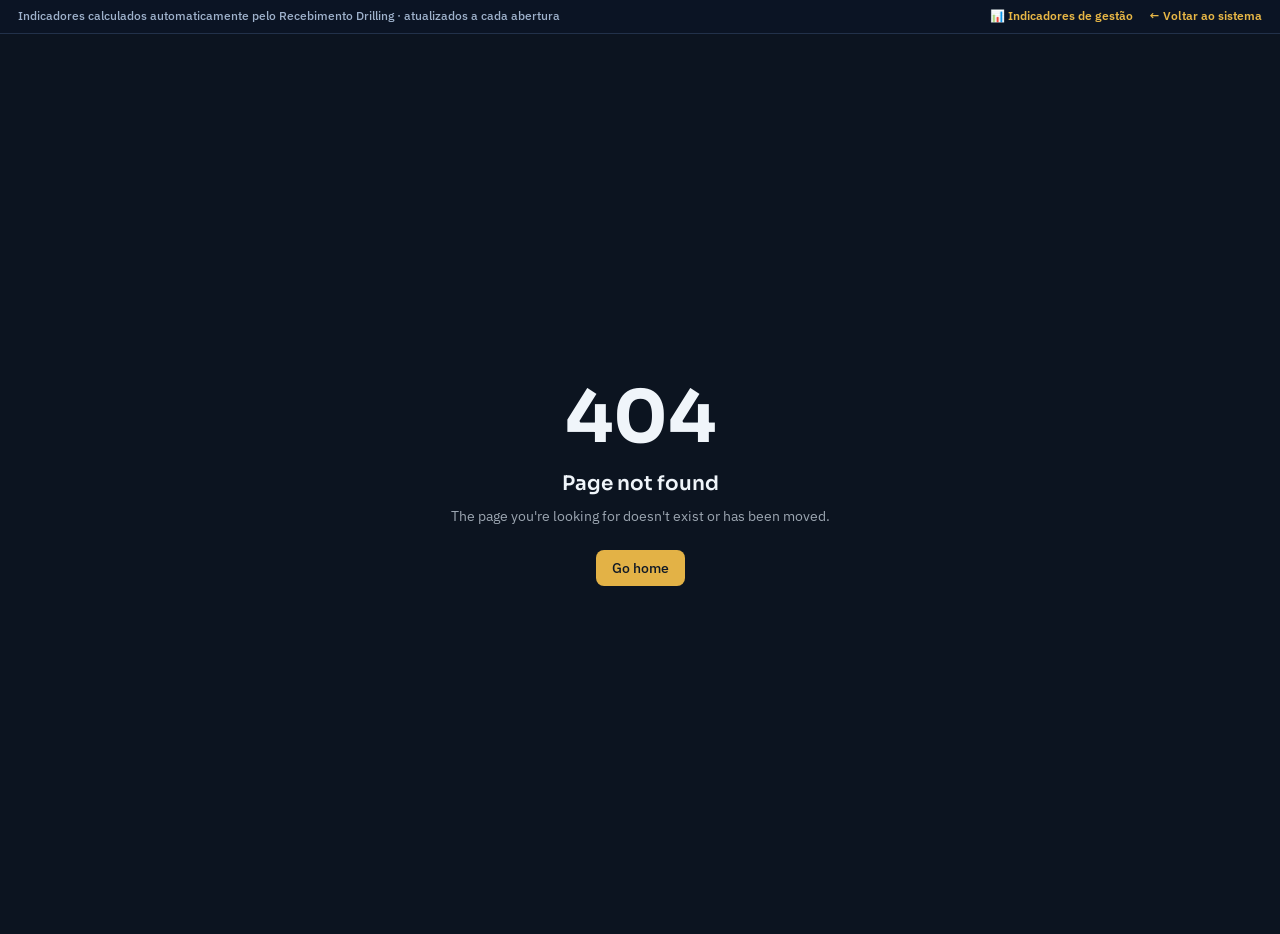
==== indicadores/index.html @ e70d40e1 "Recebimento Drilling v3.35.0: locacoes com documentos anexados e carga das NF 3846 e 15 Co-Authored-" ====
<!doctype html>
<html lang="en">
  <head>
    <meta charset="UTF-8" />
    <meta name="viewport" content="width=device-width, initial-scale=1" />
    <meta name="author" content="Almoxarifado · Suprimentos" />
    <title>Painel de Indicadores do Almoxarifado | Gestão de Estoques e Coletas</title>
    <link rel="icon" href="/indicadores/favicon.ico?v=3131" type="image/x-icon" />
    <link rel="preconnect" href="https://fonts.googleapis.com" />
    <link rel="preconnect" href="https://fonts.gstatic.com" crossorigin />
    <link
      href="https://fonts.googleapis.com/css2?family=Sora:wght@500;600;700&family=IBM+Plex+Sans:wght@400;500;600&display=swap"
      rel="stylesheet"
    />
    <script type="module" crossorigin src="/indicadores/assets/index-Boy_Oc1q.js"></script>
    <link rel="modulepreload" crossorigin href="/indicadores/assets/rolldown-runtime-aKtaBQYM.js">
    <link rel="stylesheet" crossorigin href="/indicadores/assets/index-DbFJHR0q.css">
  <style id="rd-pub">.rd-publico a[href$="/admin"],.rd-publico a[href*="/admin/"]{display:none!important}</style>
<style id="rd-kpi">.rd-kpi-bar{position:sticky;top:0;z-index:50;display:flex;gap:12px;align-items:center;justify-content:space-between;padding:8px 18px;background:#0b1424;border-bottom:1px solid #22314a;font:500 12px/1.4 "IBM Plex Sans",system-ui,sans-serif;color:#9fb2cc}.rd-kpi-bar a{color:#e8b746;font-weight:600;text-decoration:none}.rd-kpi-oculto{display:none!important}</style>
<script>
/* v3.16.0: LINK PÚBLICO — /indicadores/?p=TOKEN abre os indicadores sem login (somente leitura). */
(function(){
  try{var q=new URLSearchParams(location.search).get('p');if(q)sessionStorage.setItem('rdKpiLink',q);}catch(e){}
  var tk='';try{tk=sessionStorage.getItem('rdKpiLink')||'';}catch(e){}
  window.rdKpiLink=tk;
  if(!tk)return;
  var f0=window.fetch.bind(window);
  window.fetch=function(u,o){
    var url=typeof u==='string'?u:(u&&u.url)||'';
    if(/api\.php/.test(url)){o=Object.assign({},o||{});var h=new Headers(o.headers||{});h.set('X-KPI-Link',tk);o.headers=h;}
    return f0(u,o);
  };
})();
</script>
<script>
/* Recebimento Drilling: o painel é calculado automaticamente — esconde os lançamentos manuais do SGA. */
(function(){
  var OCULTAR=['Lançar dados','Importar CSV','Restaurar dados de exemplo','Lançar indicadores','Importar CSV de KPIs','Meses','Pedidos (WhatsApp)','Itens críticos','Backup e dados'];
  var SECOES=[];
  var abriuRemessas=false;
  function limpar(){
    if(!abriuRemessas&&/\/indicadores\/admin/.test(location.pathname)){var t=[].slice.call(document.querySelectorAll('button')).find(function(b){return (b.textContent||'').trim()==='Notas de remessa';});if(t){abriuRemessas=true;setTimeout(function(){['pointerdown','mousedown','focus','mouseup','click'].forEach(function(n){t.dispatchEvent(new MouseEvent(n,{bubbles:true,cancelable:true,button:0}));});try{t.focus();}catch(e){}},150);}}
    document.querySelectorAll('input[type=file]').forEach(function(i){var a=i.getAttribute('accept')||'';if(a.indexOf('.pdf')>=0&&a.indexOf('.xlsx')<0)i.setAttribute('accept',a+',.xlsx,.xls');});
    document.querySelectorAll('button,a').forEach(function(b){var t=(b.textContent||'').trim();if(OCULTAR.indexOf(t)>=0)b.classList.add('rd-kpi-oculto');});
    document.querySelectorAll('h2,h3').forEach(function(h){var t=(h.textContent||'').trim();
      if(SECOES.some(function(x){return t.indexOf(x)===0;})){var c=h.closest('.panel');if(c&&c.parentElement&&c.parentElement.childElementCount===1)c=c.parentElement;if(c)c.classList.add('rd-kpi-oculto');}});
    document.querySelectorAll('p,span,div').forEach(function(e){if(e.childElementCount===0&&/Dados salvos neste navegador/.test(e.textContent||''))e.textContent='Dados calculados automaticamente a partir do Recebimento Drilling (pedidos, estoque, inventário SAP e coletas).';});
  }
  try{localStorage.removeItem('almoxarifado-kpis-v1');}catch(e){}
  var ROT={totalValue:['Valor total do estoque (R$) — mínimo esperado'],deadStockValue:['Estoque parado / sem giro (R$) — máximo'],inventoryLossValue:['Divergências e perdas (R$) — máximo'],otif:['OTIF dos pedidos de compra (%) — mínimo'],avgFulfillmentMinutes:['Tempo médio de conferência (min) — máximo'],accuracy:['Acuracidade IRA (%) — mínimo'],criticalItemsCount:['Itens críticos abaixo do mínimo — máximo'],stockouts:['Rupturas no mês — máximo'],collectionsCompleted:['Coletas realizadas no mês — mínimo'],collectionsFulfillmentPct:['% de atendimento das coletas — mínimo'],collectionsPending:['Coletas pendentes — máximo'],collectionsLate:['Coletas atrasadas — máximo'],collectionsSlaPct:['% de coletas no prazo (SLA) — mínimo'],collectionsAvgHours:['Tempo médio até a coleta (h) — máximo'],returnsCount:['Devoluções no mês — máximo'],returnsValue:['Valor devolvido (R$) — máximo'],emergencyPurchases:['Pedidos emergenciais no mês — máximo']};
  window.rdLinkPublico=function(d){
    var L=d.link_publico||{},url=L.ativo?location.origin+'/indicadores/?p='+encodeURIComponent(L.token):'';
    var bg=document.createElement('div');bg.style.cssText='position:fixed;inset:0;background:#010614cc;z-index:99;display:flex;align-items:center;justify-content:center;padding:16px';
    bg.innerHTML='<div style="background:#0f1b2e;border:1px solid #2b3b55;border-radius:16px;padding:20px;width:min(560px,100%);color:#e6edf7;font:14px/1.5 Inter,system-ui,sans-serif">'+
      '<h3 style="margin:0 0 6px">Link público dos indicadores</h3><p style="margin:0 0 12px;color:#9fb0c8;font-size:12.5px">Quem tiver o link vê o painel e os indicadores de gestão <b>sem login</b>, somente leitura. Nomes de pessoas (solicitantes, responsáveis) ficam ocultos. Gerar um novo link desativa o anterior.</p>'+
      (L.ativo?'<label style="font-size:11.5px;color:#9fb0c8">Painel de indicadores</label><input readonly value="'+url+'" style="width:100%;padding:9px;border-radius:9px;border:1px solid #2b3b55;background:#07101f;color:#e8b746;font-size:12.5px" id="rdLinkUrl"><label style="display:block;margin-top:8px;font-size:11.5px;color:#9fb0c8">Indicadores de gestão (com exportação Excel/PDF)</label><input readonly value="'+location.origin+'/indicadores/gestao.html?p='+encodeURIComponent(L.token)+'" style="width:100%;padding:9px;border-radius:9px;border:1px solid #2b3b55;background:#07101f;color:#e8b746;font-size:12.5px"><p style="font-size:11.5px;color:#6f8199;margin:6px 0 0">Criado em '+new Date(L.criado_em).toLocaleString('pt-BR')+' por '+(L.criado_por||'')+'</p>':'<p style="color:#9fb0c8">Nenhum link público ativo.</p>')+
      '<div style="display:flex;gap:8px;justify-content:flex-end;flex-wrap:wrap;margin-top:16px">'+(L.ativo?'<button data-a="desativar" style="padding:8px 12px;border-radius:8px;border:1px solid #5a2a30;background:#3d1d1f;color:#ffb4b4;cursor:pointer">Desativar link</button><button data-a="copiar" style="padding:8px 12px;border-radius:8px;border:1px solid #2b3b55;background:#1a2a42;color:#fff;cursor:pointer">Copiar</button>':'')+
      '<button data-a="gerar" style="padding:8px 12px;border-radius:8px;border:0;background:#e8b746;color:#111;font-weight:700;cursor:pointer">'+(L.ativo?'Gerar novo link':'Gerar link público')+'</button><button data-a="fechar" style="padding:8px 12px;border-radius:8px;border:1px solid #2b3b55;background:transparent;color:#9fb0c8;cursor:pointer">Fechar</button></div></div>';
    document.body.appendChild(bg);
    bg.onclick=function(e){var a=e.target.dataset&&e.target.dataset.a;if(!a)return;
      if(a==='fechar'){bg.remove();return;}
      if(a==='copiar'){var i=document.getElementById('rdLinkUrl');i.select();(navigator.clipboard?navigator.clipboard.writeText(i.value):Promise.resolve(document.execCommand('copy'))).then(function(){e.target.textContent='Copiado ✓';});return;}
      if(a==='gerar'&&L.ativo&&!confirm('O link atual deixará de funcionar. Gerar um novo?'))return;
      if(a==='desativar'&&!confirm('Desativar o link público? Quem tiver o link perde o acesso.'))return;
      fetch('api.php',{method:'POST',credentials:'same-origin',headers:{'Content-Type':'application/json','X-Requested-With':'kpi-sync','X-CSRF-Token':d.csrf},body:JSON.stringify({op:'link_publico',acao:a})})
        .then(function(r){return r.json()}).then(function(r){if(!r.ok)throw new Error(r.erro);d.link_publico=r.link_publico;bg.remove();rdLinkPublico(d);}).catch(function(err){alert(err.message);});
    };
  };
  window.rdMetas=function(d){
    var t=d.dados.targets,h='<div style="position:fixed;inset:0;background:#010614cc;z-index:99;display:flex;align-items:center;justify-content:center;padding:16px" id="rdMetasBg"><form id="rdMetasForm" style="background:#111d31;border:1px solid #2b3b55;border-radius:14px;width:min(560px,100%);max-height:88vh;overflow:auto;padding:20px;color:#e6eefb;font:14px system-ui"><h3 style="margin:0 0 4px">Metas dos indicadores</h3><p style="color:#8ca0ba;font-size:12px;margin:0 0 14px">Valem para o farol (verde/vermelho) de todos os meses.</p>';
    Object.keys(ROT).forEach(function(k){h+='<label style="display:flex;justify-content:space-between;gap:10px;align-items:center;margin:7px 0;font-size:12px">'+ROT[k][0]+'<input name="'+k+'" type="number" step="any" min="0" value="'+(t[k]!=null?t[k]:'')+'" style="width:130px;background:#0b1729;color:#fff;border:1px solid #2b3b55;border-radius:7px;padding:6px 8px"></label>';});
    h+='<div style="display:flex;justify-content:flex-end;gap:8px;margin-top:14px"><button type="button" id="rdMetasCancel" style="padding:8px 14px;border-radius:8px;border:1px solid #2b3b55;background:#1a2a42;color:#fff">Cancelar</button><button style="padding:8px 14px;border-radius:8px;border:0;background:#e8b746;color:#1a1408;font-weight:700">Salvar metas</button></div></form></div>';
    document.body.insertAdjacentHTML('beforeend',h);
    document.getElementById('rdMetasCancel').onclick=function(){document.getElementById('rdMetasBg').remove();};
    document.getElementById('rdMetasForm').onsubmit=function(e){e.preventDefault();var o={};new FormData(e.target).forEach(function(v,k){if(v!=='')o[k]=Number(v);});
      fetch('api.php',{method:'POST',credentials:'same-origin',headers:{'Content-Type':'application/json','X-Requested-With':'kpi-sync','X-CSRF-Token':d.csrf},body:JSON.stringify({op:'salvar_metas',dados:{targets:o}})}).then(function(r){return r.json()}).then(function(r){if(!r.ok){alert(r.erro||'Falha');return;}location.reload();});};
  };
  // PDF de DANFE: além da leitura do painel, o servidor lê transportadora, frete, placa, motorista e itens.
  document.addEventListener('change',function(ev){
    var inp=ev.target;if(!inp||inp.type!=='file')return;var f=inp.files&&inp.files[0];
    if(!f||!/\.pdf$/i.test(f.name)||!window.rdKpiCsrf)return;
    var fd=new FormData();fd.append('pdf',f);
    window.rdDanfePronto=fetch('api.php?op=ler_danfe',{method:'POST',credentials:'same-origin',headers:{'X-Requested-With':'kpi-sync','X-CSRF-Token':window.rdKpiCsrf},body:fd}).then(function(r){return r.json()}).catch(function(){});
  },true);
  // "Registrar movimentações" espera a leitura do servidor terminar, para gravar já completo.
  document.addEventListener('click',function(ev){
    var b=ev.target&&ev.target.closest&&ev.target.closest('button');if(!b||!window.rdDanfePronto||b.dataset.rdOk==='1')return;
    if((b.textContent||'').trim()!=='Registrar movimentações')return;
    ev.stopImmediatePropagation();ev.preventDefault();
    window.rdDanfePronto.then(function(){window.rdDanfePronto=null;b.dataset.rdOk='1';b.click();b.dataset.rdOk='';});
  },true);
  // Excel (.xlsx/.xls) → CSV no navegador, antes do importador de remessas do painel.
  document.addEventListener('change',function(ev){
    var inp=ev.target;if(!inp||inp.type!=='file'||inp.dataset.rdConv==='1')return;
    var f=inp.files&&inp.files[0];if(!f||!/\.(xlsx|xls)$/i.test(f.name))return;
    ev.stopImmediatePropagation();ev.preventDefault();
    import('../assets/xlsx-lib.js').then(function(X){return f.arrayBuffer().then(function(buf){
      var wb=X.read(buf,{type:'array',cellDates:true});var csv=X.utils.sheet_to_csv(wb.Sheets[wb.SheetNames[0]],{FS:';',dateNF:'dd/mm/yyyy'});
      var nf=new File(['\ufeff'+csv],f.name.replace(/\.(xlsx|xls)$/i,'.csv'),{type:'text/csv'});var dt=new DataTransfer();dt.items.add(nf);
      inp.files=dt.files;inp.dataset.rdConv='1';inp.dispatchEvent(new Event('change',{bubbles:true}));setTimeout(function(){inp.dataset.rdConv='';},0);
    });}).catch(function(e){alert('Não foi possível ler a planilha Excel: '+e.message);});
  },true);
  document.addEventListener('DOMContentLoaded',function(){
    var bar=document.createElement('div');bar.className='rd-kpi-bar';
    bar.innerHTML='<span>Indicadores calculados automaticamente pelo Recebimento Drilling · atualizados a cada abertura</span><span style="display:flex;gap:16px"><a href="/indicadores/gestao.html">📊 Indicadores de gestão</a><a href="#" id="rdLinkBtn" style="display:none">🔗 Link público</a><a href="#" id="rdMetasBtn" style="display:none">⚙ Metas</a><a href="../">← Voltar ao sistema</a></span>';
    fetch('api.php',{credentials:'same-origin'}).then(function(r){return r.json()}).then(function(d){
      if(!d.ok){if(d.erro){var m=document.createElement('div');m.className='rd-kpi-bar';m.style.background='#4a2130';m.style.color='#ffd0d6';m.innerHTML=d.erro+' <a href="../">Entrar</a>';document.body.insertBefore(m,bar.nextSibling);}return;}
      window.rdKpiCsrf=d.csrf;
      if(d.publico){document.documentElement.classList.add('rd-publico');bar.innerHTML='<span>Indicadores Drilling do Brasil · visualização pública, somente leitura · atualizados a cada abertura</span><span><a href="/indicadores/gestao.html">📊 Indicadores de gestão</a></span>';
        document.querySelectorAll('a[href*="/admin"],button').forEach(function(){});}
      if(d.link_publico){var lb=document.getElementById('rdLinkBtn');if(lb){lb.style.display='';lb.onclick=function(e){e.preventDefault();rdLinkPublico(d);};}}
      if(d.usuario&&d.usuario.papel==='gestor'){var b=document.getElementById('rdMetasBtn');b.style.display='';b.onclick=function(e){e.preventDefault();rdMetas(d);};}
    }).catch(function(){});
    document.body.insertBefore(bar,document.body.firstChild);
    limpar();new MutationObserver(limpar).observe(document.body,{childList:true,subtree:true});
  });
})();
</script>
</head>
  <body>
    <div id="root"></div>
  </body>
</html>
---- indicadores/assets/index-DbFJHR0q.css ----
/*! tailwindcss v4.3.3 | MIT License | https://tailwindcss.com */
@layer properties{@supports (((-webkit-hyphens:none)) and (not (margin-trim:inline))) or ((-moz-orient:inline) and (not (color:rgb(from red r g b)))){*,:before,:after,::backdrop{--tw-translate-x:0;--tw-translate-y:0;--tw-translate-z:0;--tw-space-y-reverse:0;--tw-divide-y-reverse:0;--tw-border-style:solid;--tw-leading:initial;--tw-font-weight:initial;--tw-tracking:initial;--tw-shadow:0 0 #0000;--tw-shadow-color:initial;--tw-shadow-alpha:100%;--tw-inset-shadow:0 0 #0000;--tw-inset-shadow-color:initial;--tw-inset-shadow-alpha:100%;--tw-ring-color:initial;--tw-ring-shadow:0 0 #0000;--tw-inset-ring-color:initial;--tw-inset-ring-shadow:0 0 #0000;--tw-ring-inset:initial;--tw-ring-offset-width:0px;--tw-ring-offset-color:#fff;--tw-ring-offset-shadow:0 0 #0000;--tw-outline-style:solid;--tw-duration:initial;--tw-space-x-reverse:0;--tw-animation-delay:0s;--tw-animation-direction:normal;--tw-animation-duration:initial;--tw-animation-fill-mode:none;--tw-animation-iteration-count:1;--tw-enter-blur:0;--tw-enter-opacity:1;--tw-enter-rotate:0;--tw-enter-scale:1;--tw-enter-translate-x:0;--tw-enter-translate-y:0;--tw-exit-blur:0;--tw-exit-opacity:1;--tw-exit-rotate:0;--tw-exit-scale:1;--tw-exit-translate-x:0;--tw-exit-translate-y:0}}}@layer theme{:root,:host{--font-sans:"IBM Plex Sans", sans-serif;--font-mono:ui-monospace, SFMono-Regular, Menlo, Monaco, Consolas, "Liberation Mono", "Courier New", monospace;--color-black:#000;--spacing:.25rem;--container-md:28rem;--container-lg:32rem;--container-2xl:42rem;--container-3xl:48rem;--container-6xl:72rem;--text-xs:.75rem;--text-xs--line-height:calc(1 / .75);--text-sm:.875rem;--text-sm--line-height:calc(1.25 / .875);--text-base:1rem;--text-base--line-height:calc(1.5 / 1);--text-lg:1.125rem;--text-lg--line-height:calc(1.75 / 1.125);--text-xl:1.25rem;--text-xl--line-height:calc(1.75 / 1.25);--text-2xl:1.5rem;--text-2xl--line-height:calc(2 / 1.5);--text-3xl:1.875rem;--text-3xl--line-height:calc(2.25 / 1.875);--text-4xl:2.25rem;--text-4xl--line-height:calc(2.5 / 2.25);--text-7xl:4.5rem;--text-7xl--line-height:1;--font-weight-light:300;--font-weight-normal:400;--font-weight-medium:500;--font-weight-semibold:600;--font-weight-bold:700;--tracking-tight:-.025em;--tracking-wider:.05em;--leading-tight:1.25;--radius-xl:calc(var(--radius) + 4px);--default-transition-duration:.15s;--default-transition-timing-function:cubic-bezier(.4, 0, .2, 1);--default-font-family:"IBM Plex Sans", sans-serif;--default-mono-font-family:var(--font-mono);--color-background:var(--background);--color-foreground:var(--foreground);--color-primary:var(--primary);--color-muted-foreground:var(--muted-foreground);--color-accent:var(--accent);--color-border:var(--border);--color-chart-1:var(--chart-1);--color-chart-2:var(--chart-2);--color-chart-3:var(--chart-3);--color-chart-4:var(--chart-4);--color-surface:var(--surface);--color-surface-2:var(--surface-2);--font-display:"Sora", sans-serif}}@layer base{*,:after,:before,::backdrop{box-sizing:border-box;border:0 solid;margin:0;padding:0}::file-selector-button{box-sizing:border-box;border:0 solid;margin:0;padding:0}html,:host{-webkit-text-size-adjust:100%;tab-size:4;line-height:1.5;font-family:var(--default-font-family,-apple-system, BlinkMacSystemFont, "Segoe UI", Roboto, "Helvetica Neue", "Noto Sans", Arial, sans-serif, "Apple Color Emoji", "Segoe UI Emoji", "Segoe UI Symbol", "Noto Color Emoji");font-feature-settings:var(--default-font-feature-settings,normal);font-variation-settings:var(--default-font-variation-settings,normal);-webkit-tap-highlight-color:transparent}hr{height:0;color:inherit;border-top-width:1px}abbr:where([title]){-webkit-text-decoration:underline dotted;text-decoration:underline dotted}h1,h2,h3,h4,h5,h6{font-size:inherit;font-weight:inherit}a{color:inherit;-webkit-text-decoration:inherit;-webkit-text-decoration:inherit;-webkit-text-decoration:inherit;-webkit-text-decoration:inherit;text-decoration:inherit}b,strong{font-weight:bolder}code,kbd,samp,pre{font-family:var(--default-mono-font-family,ui-monospace, SFMono-Regular, Menlo, Monaco, Consolas, "Liberation Mono", "Courier New", monospace);font-feature-settings:var(--default-mono-font-feature-settings,normal);font-variation-settings:var(--default-mono-font-variation-settings,normal);font-size:1em}small{font-size:80%}sub,sup{vertical-align:baseline;font-size:75%;line-height:0;position:relative}sub{bottom:-.25em}sup{top:-.5em}table{text-indent:0;border-color:inherit;border-collapse:collapse}:-moz-focusring:where(:not(iframe)){outline:auto}progress{vertical-align:baseline}summary{display:list-item}ol,ul,menu{list-style:none}img,svg,video,canvas,audio,iframe,embed,object{vertical-align:middle;display:block}img,video{max-width:100%;height:auto}button,input,select,optgroup,textarea{font:inherit;font-feature-settings:inherit;font-variation-settings:inherit;letter-spacing:inherit;color:inherit;opacity:1;background-color:#0000;border-radius:0}::file-selector-button{font:inherit;font-feature-settings:inherit;font-variation-settings:inherit;letter-spacing:inherit;color:inherit;opacity:1;background-color:#0000;border-radius:0}:where(select:is([multiple],[size])) optgroup{font-weight:bolder}:where(select:is([multiple],[size])) optgroup option{padding-inline-start:20px}::file-selector-button{margin-inline-end:4px}::placeholder{opacity:1}@supports (not ((-webkit-appearance:-apple-pay-button))) or (contain-intrinsic-size:1px){::placeholder{color:currentColor}@supports (color:color-mix(in lab, red, red)){::placeholder{color:color-mix(in oklab, currentcolor 50%, transparent)}}}textarea{resize:vertical}::-webkit-search-decoration{-webkit-appearance:none}::-webkit-date-and-time-value{min-height:1lh;text-align:inherit}::-webkit-datetime-edit{display:inline-flex}::-webkit-datetime-edit-fields-wrapper{padding:0}::-webkit-datetime-edit{padding-block:0}::-webkit-datetime-edit-year-field{padding-block:0}::-webkit-datetime-edit-month-field{padding-block:0}::-webkit-datetime-edit-day-field{padding-block:0}::-webkit-datetime-edit-hour-field{padding-block:0}::-webkit-datetime-edit-minute-field{padding-block:0}::-webkit-datetime-edit-second-field{padding-block:0}::-webkit-datetime-edit-millisecond-field{padding-block:0}::-webkit-datetime-edit-meridiem-field{padding-block:0}::-webkit-calendar-picker-indicator{line-height:1}:-moz-ui-invalid{box-shadow:none}button,input:where([type=button],[type=reset],[type=submit]){appearance:button}::file-selector-button{appearance:button}::-webkit-inner-spin-button{height:auto}::-webkit-outer-spin-button{height:auto}[hidden]:where(:not([hidden=until-found])){display:none!important}*{border-color:var(--color-border)}body{background-color:var(--color-background);color:var(--color-foreground);font-family:var(--font-sans);background-image:radial-gradient(70rem 40rem at 10% -10%,oklch(68% .1 195/.12),#0000 60%),radial-gradient(60rem 40rem at 100% 0,oklch(79% .135 84/.1),#0000 60%);background-attachment:fixed}h1,h2,h3,.font-display{font-family:var(--font-display)}}@layer components;@layer utilities{.sr-only{clip-path:inset(50%);white-space:nowrap;border-width:0;width:1px;height:1px;margin:-1px;padding:0;position:absolute;overflow:hidden}.absolute{position:absolute}.fixed{position:fixed}.relative{position:relative}.inset-0{inset:0}.top-4{top:calc(var(--spacing) * 4)}.top-\[50\%\]{top:50%}.right-2{right:calc(var(--spacing) * 2)}.right-4{right:calc(var(--spacing) * 4)}.left-\[50\%\]{left:50%}.z-50{z-index:50}.-mx-1{margin-inline:calc(var(--spacing) * -1)}.mx-auto{margin-inline:auto}.my-1{margin-block:var(--spacing)}.mt-0\.5{margin-top:calc(var(--spacing) * .5)}.mt-1{margin-top:var(--spacing)}.mt-2{margin-top:calc(var(--spacing) * 2)}.mt-4{margin-top:calc(var(--spacing) * 4)}.mt-6{margin-top:calc(var(--spacing) * 6)}.mt-auto{margin-top:auto}.mr-1{margin-right:var(--spacing)}.mr-2{margin-right:calc(var(--spacing) * 2)}.mb-1{margin-bottom:var(--spacing)}.mb-2{margin-bottom:calc(var(--spacing) * 2)}.mb-3{margin-bottom:calc(var(--spacing) * 3)}.mb-4{margin-bottom:calc(var(--spacing) * 4)}.ml-auto{margin-left:auto}.block{display:block}.flex{display:flex}.grid{display:grid}.hidden{display:none}.inline{display:inline}.inline-flex{display:inline-flex}.size-2{width:calc(var(--spacing) * 2);height:calc(var(--spacing) * 2)}.size-2\.5{width:calc(var(--spacing) * 2.5);height:calc(var(--spacing) * 2.5)}.size-3{width:calc(var(--spacing) * 3);height:calc(var(--spacing) * 3)}.size-3\.5{width:calc(var(--spacing) * 3.5);height:calc(var(--spacing) * 3.5)}.size-4{width:calc(var(--spacing) * 4);height:calc(var(--spacing) * 4)}.size-6{width:calc(var(--spacing) * 6);height:calc(var(--spacing) * 6)}.size-8{width:calc(var(--spacing) * 8);height:calc(var(--spacing) * 8)}.size-11{width:calc(var(--spacing) * 11);height:calc(var(--spacing) * 11)}.h-1\.5{height:calc(var(--spacing) * 1.5)}.h-3{height:calc(var(--spacing) * 3)}.h-3\.5{height:calc(var(--spacing) * 3.5)}.h-4{height:calc(var(--spacing) * 4)}.h-8{height:calc(var(--spacing) * 8)}.h-9{height:calc(var(--spacing) * 9)}.h-10{height:calc(var(--spacing) * 10)}.h-64{height:calc(var(--spacing) * 64)}.h-\[var\(--radix-select-trigger-height\)\]{height:var(--radix-select-trigger-height)}.h-auto{height:auto}.h-full{height:100%}.h-px{height:1px}.max-h-\(--radix-select-content-available-height\){max-height:var(--radix-select-content-available-height)}.max-h-80{max-height:calc(var(--spacing) * 80)}.max-h-\[90vh\]{max-height:90vh}.min-h-\[60px\]{min-height:60px}.min-h-screen{min-height:100vh}.w-3{width:calc(var(--spacing) * 3)}.w-3\.5{width:calc(var(--spacing) * 3.5)}.w-4{width:calc(var(--spacing) * 4)}.w-9{width:calc(var(--spacing) * 9)}.w-16{width:calc(var(--spacing) * 16)}.w-24{width:calc(var(--spacing) * 24)}.w-28{width:calc(var(--spacing) * 28)}.w-32{width:calc(var(--spacing) * 32)}.w-\[11rem\]{width:11rem}.w-full{width:100%}.max-w-3xl{max-width:var(--container-3xl)}.max-w-6xl{max-width:var(--container-6xl)}.max-w-\[96rem\]{max-width:96rem}.max-w-lg{max-width:var(--container-lg)}.max-w-md{max-width:var(--container-md)}.min-w-\[8rem\]{min-width:8rem}.min-w-\[34rem\]{min-width:34rem}.min-w-\[40rem\]{min-width:40rem}.min-w-\[50rem\]{min-width:50rem}.min-w-\[var\(--radix-select-trigger-width\)\]{min-width:var(--radix-select-trigger-width)}.flex-1{flex:1}.shrink-0{flex-shrink:0}.origin-\(--radix-select-content-transform-origin\){transform-origin:var(--radix-select-content-transform-origin)}.translate-x-\[-50\%\]{--tw-translate-x:-50%;translate:var(--tw-translate-x) var(--tw-translate-y)}.translate-y-\[-50\%\]{--tw-translate-y:-50%;translate:var(--tw-translate-x) var(--tw-translate-y)}.cursor-default{cursor:default}.cursor-pointer{cursor:pointer}.grid-cols-2{grid-template-columns:repeat(2,minmax(0,1fr))}.flex-col{flex-direction:column}.flex-col-reverse{flex-direction:column-reverse}.flex-wrap{flex-wrap:wrap}.place-items-center{place-items:center}.items-baseline{align-items:baseline}.items-center{align-items:center}.items-end{align-items:flex-end}.items-start{align-items:flex-start}.justify-between{justify-content:space-between}.justify-center{justify-content:center}.gap-1{gap:var(--spacing)}.gap-1\.5{gap:calc(var(--spacing) * 1.5)}.gap-2{gap:calc(var(--spacing) * 2)}.gap-3{gap:calc(var(--spacing) * 3)}.gap-4{gap:calc(var(--spacing) * 4)}.gap-6{gap:calc(var(--spacing) * 6)}:where(.space-y-1>:not(:last-child)){--tw-space-y-reverse:0;margin-block-start:calc(var(--spacing) * var(--tw-space-y-reverse));margin-block-end:calc(var(--spacing) * calc(1 - var(--tw-space-y-reverse)))}:where(.space-y-1\.5>:not(:last-child)){--tw-space-y-reverse:0;margin-block-start:calc(calc(var(--spacing) * 1.5) * var(--tw-space-y-reverse));margin-block-end:calc(calc(var(--spacing) * 1.5) * calc(1 - var(--tw-space-y-reverse)))}:where(.space-y-2>:not(:last-child)){--tw-space-y-reverse:0;margin-block-start:calc(calc(var(--spacing) * 2) * var(--tw-space-y-reverse));margin-block-end:calc(calc(var(--spacing) * 2) * calc(1 - var(--tw-space-y-reverse)))}:where(.space-y-3>:not(:last-child)){--tw-space-y-reverse:0;margin-block-start:calc(calc(var(--spacing) * 3) * var(--tw-space-y-reverse));margin-block-end:calc(calc(var(--spacing) * 3) * calc(1 - var(--tw-space-y-reverse)))}:where(.space-y-4>:not(:last-child)){--tw-space-y-reverse:0;margin-block-start:calc(calc(var(--spacing) * 4) * var(--tw-space-y-reverse));margin-block-end:calc(calc(var(--spacing) * 4) * calc(1 - var(--tw-space-y-reverse)))}:where(.space-y-5>:not(:last-child)){--tw-space-y-reverse:0;margin-block-start:calc(calc(var(--spacing) * 5) * var(--tw-space-y-reverse));margin-block-end:calc(calc(var(--spacing) * 5) * calc(1 - var(--tw-space-y-reverse)))}:where(.space-y-6>:not(:last-child)){--tw-space-y-reverse:0;margin-block-start:calc(calc(var(--spacing) * 6) * var(--tw-space-y-reverse));margin-block-end:calc(calc(var(--spacing) * 6) * calc(1 - var(--tw-space-y-reverse)))}:where(.divide-y>:not(:last-child)){--tw-divide-y-reverse:0;border-bottom-style:var(--tw-border-style);border-top-style:var(--tw-border-style);border-top-width:calc(1px * var(--tw-divide-y-reverse));border-bottom-width:calc(1px * calc(1 - var(--tw-divide-y-reverse)))}:where(.divide-border\/70>:not(:last-child)){border-color:var(--border)}@supports (color:color-mix(in lab, red, red)){:where(.divide-border\/70>:not(:last-child)){border-color:color-mix(in oklab, var(--border) 70%, transparent)}}.overflow-auto{overflow:auto}.overflow-hidden{overflow:hidden}.overflow-x-auto{overflow-x:auto}.overflow-x-hidden{overflow-x:hidden}.overflow-y-auto{overflow-y:auto}.panel{background-color:var(--color-surface)}@supports (color:color-mix(in lab, red, red)){.panel{background-color:color-mix(in oklab, var(--color-surface) 88%, transparent)}}.panel{border:1px solid var(--color-border);border-radius:var(--radius-xl);-webkit-backdrop-filter:blur(6px);backdrop-filter:blur(6px)}.rounded{border-radius:.25rem}.rounded-2xl{border-radius:calc(var(--radius) + 8px)}.rounded-full{border-radius:3.40282e38px}.rounded-lg{border-radius:var(--radius)}.rounded-md{border-radius:calc(var(--radius) - 2px)}.rounded-sm{border-radius:calc(var(--radius) - 4px)}.rounded-xl{border-radius:calc(var(--radius) + 4px)}.border{border-style:var(--tw-border-style);border-width:1px}.border-t{border-top-style:var(--tw-border-style);border-top-width:1px}.border-b{border-bottom-style:var(--tw-border-style);border-bottom-width:1px}.border-accent\/30{border-color:var(--accent)}@supports (color:color-mix(in lab, red, red)){.border-accent\/30{border-color:color-mix(in oklab, var(--accent) 30%, transparent)}}.border-border,.border-border\/30{border-color:var(--border)}@supports (color:color-mix(in lab, red, red)){.border-border\/30{border-color:color-mix(in oklab, var(--border) 30%, transparent)}}.border-border\/40{border-color:var(--border)}@supports (color:color-mix(in lab, red, red)){.border-border\/40{border-color:color-mix(in oklab, var(--border) 40%, transparent)}}.border-border\/50{border-color:var(--border)}@supports (color:color-mix(in lab, red, red)){.border-border\/50{border-color:color-mix(in oklab, var(--border) 50%, transparent)}}.border-border\/60{border-color:var(--border)}@supports (color:color-mix(in lab, red, red)){.border-border\/60{border-color:color-mix(in oklab, var(--border) 60%, transparent)}}.border-border\/70{border-color:var(--border)}@supports (color:color-mix(in lab, red, red)){.border-border\/70{border-color:color-mix(in oklab, var(--border) 70%, transparent)}}.border-danger\/30{border-color:var(--danger)}@supports (color:color-mix(in lab, red, red)){.border-danger\/30{border-color:color-mix(in oklab, var(--danger) 30%, transparent)}}.border-danger\/40{border-color:var(--danger)}@supports (color:color-mix(in lab, red, red)){.border-danger\/40{border-color:color-mix(in oklab, var(--danger) 40%, transparent)}}.border-danger\/50{border-color:var(--danger)}@supports (color:color-mix(in lab, red, red)){.border-danger\/50{border-color:color-mix(in oklab, var(--danger) 50%, transparent)}}.border-input{border-color:var(--input)}.border-success\/30{border-color:var(--success)}@supports (color:color-mix(in lab, red, red)){.border-success\/30{border-color:color-mix(in oklab, var(--success) 30%, transparent)}}.border-success\/40{border-color:var(--success)}@supports (color:color-mix(in lab, red, red)){.border-success\/40{border-color:color-mix(in oklab, var(--success) 40%, transparent)}}.border-success\/45{border-color:var(--success)}@supports (color:color-mix(in lab, red, red)){.border-success\/45{border-color:color-mix(in oklab, var(--success) 45%, transparent)}}.border-warning\/30{border-color:var(--warning)}@supports (color:color-mix(in lab, red, red)){.border-warning\/30{border-color:color-mix(in oklab, var(--warning) 30%, transparent)}}.border-warning\/35{border-color:var(--warning)}@supports (color:color-mix(in lab, red, red)){.border-warning\/35{border-color:color-mix(in oklab, var(--warning) 35%, transparent)}}.border-warning\/45{border-color:var(--warning)}@supports (color:color-mix(in lab, red, red)){.border-warning\/45{border-color:color-mix(in oklab, var(--warning) 45%, transparent)}}.bg-accent,.bg-accent\/12{background-color:var(--accent)}@supports (color:color-mix(in lab, red, red)){.bg-accent\/12{background-color:color-mix(in oklab, var(--accent) 12%, transparent)}}.bg-accent\/15{background-color:var(--accent)}@supports (color:color-mix(in lab, red, red)){.bg-accent\/15{background-color:color-mix(in oklab, var(--accent) 15%, transparent)}}.bg-background{background-color:var(--background)}.bg-black\/80{background-color:#000c}@supports (color:color-mix(in lab, red, red)){.bg-black\/80{background-color:color-mix(in oklab, var(--color-black) 80%, transparent)}}.bg-border\/70{background-color:var(--border)}@supports (color:color-mix(in lab, red, red)){.bg-border\/70{background-color:color-mix(in oklab, var(--border) 70%, transparent)}}.bg-card,.bg-card\/40{background-color:var(--card)}@supports (color:color-mix(in lab, red, red)){.bg-card\/40{background-color:color-mix(in oklab, var(--card) 40%, transparent)}}.bg-danger,.bg-danger\/10{background-color:var(--danger)}@supports (color:color-mix(in lab, red, red)){.bg-danger\/10{background-color:color-mix(in oklab, var(--danger) 10%, transparent)}}.bg-danger\/15{background-color:var(--danger)}@supports (color:color-mix(in lab, red, red)){.bg-danger\/15{background-color:color-mix(in oklab, var(--danger) 15%, transparent)}}.bg-destructive{background-color:var(--destructive)}.bg-muted{background-color:var(--muted)}.bg-popover{background-color:var(--popover)}.bg-primary,.bg-primary\/15{background-color:var(--primary)}@supports (color:color-mix(in lab, red, red)){.bg-primary\/15{background-color:color-mix(in oklab, var(--primary) 15%, transparent)}}.bg-secondary{background-color:var(--secondary)}.bg-success,.bg-success\/10{background-color:var(--success)}@supports (color:color-mix(in lab, red, red)){.bg-success\/10{background-color:color-mix(in oklab, var(--success) 10%, transparent)}}.bg-success\/15{background-color:var(--success)}@supports (color:color-mix(in lab, red, red)){.bg-success\/15{background-color:color-mix(in oklab, var(--success) 15%, transparent)}}.bg-surface-2\/30{background-color:var(--surface-2)}@supports (color:color-mix(in lab, red, red)){.bg-surface-2\/30{background-color:color-mix(in oklab, var(--surface-2) 30%, transparent)}}.bg-surface-2\/50{background-color:var(--surface-2)}@supports (color:color-mix(in lab, red, red)){.bg-surface-2\/50{background-color:color-mix(in oklab, var(--surface-2) 50%, transparent)}}.bg-surface-2\/60{background-color:var(--surface-2)}@supports (color:color-mix(in lab, red, red)){.bg-surface-2\/60{background-color:color-mix(in oklab, var(--surface-2) 60%, transparent)}}.bg-transparent{background-color:#0000}.bg-warning,.bg-warning\/10{background-color:var(--warning)}@supports (color:color-mix(in lab, red, red)){.bg-warning\/10{background-color:color-mix(in oklab, var(--warning) 10%, transparent)}}.bg-warning\/15{background-color:var(--warning)}@supports (color:color-mix(in lab, red, red)){.bg-warning\/15{background-color:color-mix(in oklab, var(--warning) 15%, transparent)}}.p-1{padding:var(--spacing)}.p-3{padding:calc(var(--spacing) * 3)}.p-4{padding:calc(var(--spacing) * 4)}.p-5{padding:calc(var(--spacing) * 5)}.p-6{padding:calc(var(--spacing) * 6)}.px-1{padding-inline:var(--spacing)}.px-2{padding-inline:calc(var(--spacing) * 2)}.px-2\.5{padding-inline:calc(var(--spacing) * 2.5)}.px-3{padding-inline:calc(var(--spacing) * 3)}.px-4{padding-inline:calc(var(--spacing) * 4)}.px-5{padding-inline:calc(var(--spacing) * 5)}.px-6{padding-inline:calc(var(--spacing) * 6)}.px-8{padding-inline:calc(var(--spacing) * 8)}.py-0\.5{padding-block:calc(var(--spacing) * .5)}.py-1{padding-block:var(--spacing)}.py-1\.5{padding-block:calc(var(--spacing) * 1.5)}.py-2{padding-block:calc(var(--spacing) * 2)}.py-3{padding-block:calc(var(--spacing) * 3)}.py-4{padding-block:calc(var(--spacing) * 4)}.py-6{padding-block:calc(var(--spacing) * 6)}.py-10{padding-block:calc(var(--spacing) * 10)}.py-24{padding-block:calc(var(--spacing) * 24)}.pt-3{padding-top:calc(var(--spacing) * 3)}.pt-4{padding-top:calc(var(--spacing) * 4)}.pr-3{padding-right:calc(var(--spacing) * 3)}.pr-8{padding-right:calc(var(--spacing) * 8)}.pb-6{padding-bottom:calc(var(--spacing) * 6)}.pl-2{padding-left:calc(var(--spacing) * 2)}.pl-3{padding-left:calc(var(--spacing) * 3)}.text-center{text-align:center}.text-left{text-align:left}.text-right{text-align:right}.align-top{vertical-align:top}.font-display{font-family:Sora,sans-serif}.font-mono{font-family:var(--font-mono)}.text-2xl{font-size:var(--text-2xl);line-height:var(--tw-leading,var(--text-2xl--line-height))}.text-3xl{font-size:var(--text-3xl);line-height:var(--tw-leading,var(--text-3xl--line-height))}.text-4xl{font-size:var(--text-4xl);line-height:var(--tw-leading,var(--text-4xl--line-height))}.text-7xl{font-size:var(--text-7xl);line-height:var(--tw-leading,var(--text-7xl--line-height))}.text-base{font-size:var(--text-base);line-height:var(--tw-leading,var(--text-base--line-height))}.text-lg{font-size:var(--text-lg);line-height:var(--tw-leading,var(--text-lg--line-height))}.text-sm{font-size:var(--text-sm);line-height:var(--tw-leading,var(--text-sm--line-height))}.text-xl{font-size:var(--text-xl);line-height:var(--tw-leading,var(--text-xl--line-height))}.text-xs{font-size:var(--text-xs);line-height:var(--tw-leading,var(--text-xs--line-height))}.text-\[0\.7rem\]{font-size:.7rem}.text-\[0\.68rem\]{font-size:.68rem}.text-\[0\.72rem\]{font-size:.72rem}.leading-none{--tw-leading:1;line-height:1}.leading-tight{--tw-leading:var(--leading-tight);line-height:var(--leading-tight)}.font-bold{--tw-font-weight:var(--font-weight-bold);font-weight:var(--font-weight-bold)}.font-light{--tw-font-weight:var(--font-weight-light);font-weight:var(--font-weight-light)}.font-medium{--tw-font-weight:var(--font-weight-medium);font-weight:var(--font-weight-medium)}.font-normal{--tw-font-weight:var(--font-weight-normal);font-weight:var(--font-weight-normal)}.font-semibold{--tw-font-weight:var(--font-weight-semibold);font-weight:var(--font-weight-semibold)}.tracking-\[0\.1em\]{--tw-tracking:.1em;letter-spacing:.1em}.tracking-\[0\.12em\]{--tw-tracking:.12em;letter-spacing:.12em}.tracking-\[0\.14em\]{--tw-tracking:.14em;letter-spacing:.14em}.tracking-\[0\.16em\]{--tw-tracking:.16em;letter-spacing:.16em}.tracking-\[0\.18em\]{--tw-tracking:.18em;letter-spacing:.18em}.tracking-tight{--tw-tracking:var(--tracking-tight);letter-spacing:var(--tracking-tight)}.tracking-wider{--tw-tracking:var(--tracking-wider);letter-spacing:var(--tracking-wider)}.break-all{word-break:break-all}.whitespace-nowrap{white-space:nowrap}.text-accent{color:var(--accent)}.text-danger{color:var(--danger)}.text-destructive{color:var(--destructive)}.text-destructive-foreground{color:var(--destructive-foreground)}.text-foreground{color:var(--foreground)}.text-muted-foreground,.text-muted-foreground\/80{color:var(--muted-foreground)}@supports (color:color-mix(in lab, red, red)){.text-muted-foreground\/80{color:color-mix(in oklab, var(--muted-foreground) 80%, transparent)}}.text-popover-foreground{color:var(--popover-foreground)}.text-primary{color:var(--primary)}.text-primary-foreground{color:var(--primary-foreground)}.text-secondary-foreground{color:var(--secondary-foreground)}.text-success{color:var(--success)}.text-warning{color:var(--warning)}.capitalize{text-transform:capitalize}.uppercase{text-transform:uppercase}.tabular{font-variant-numeric:tabular-nums}.underline-offset-4{text-underline-offset:4px}.opacity-0{opacity:0}.opacity-50{opacity:.5}.opacity-70{opacity:.7}.shadow{--tw-shadow:0 1px 3px 0 var(--tw-shadow-color,#0000001a), 0 1px 2px -1px var(--tw-shadow-color,#0000001a);box-shadow:var(--tw-inset-shadow), var(--tw-inset-ring-shadow), var(--tw-ring-offset-shadow), var(--tw-ring-shadow), var(--tw-shadow)}.shadow-lg{--tw-shadow:0 10px 15px -3px var(--tw-shadow-color,#0000001a), 0 4px 6px -4px var(--tw-shadow-color,#0000001a);box-shadow:var(--tw-inset-shadow), var(--tw-inset-ring-shadow), var(--tw-ring-offset-shadow), var(--tw-ring-shadow), var(--tw-shadow)}.shadow-md{--tw-shadow:0 4px 6px -1px var(--tw-shadow-color,#0000001a), 0 2px 4px -2px var(--tw-shadow-color,#0000001a);box-shadow:var(--tw-inset-shadow), var(--tw-inset-ring-shadow), var(--tw-ring-offset-shadow), var(--tw-ring-shadow), var(--tw-shadow)}.shadow-sm{--tw-shadow:0 1px 3px 0 var(--tw-shadow-color,#0000001a), 0 1px 2px -1px var(--tw-shadow-color,#0000001a);box-shadow:var(--tw-inset-shadow), var(--tw-inset-ring-shadow), var(--tw-ring-offset-shadow), var(--tw-ring-shadow), var(--tw-shadow)}.ring-offset-background{--tw-ring-offset-color:var(--background)}.outline{outline-style:var(--tw-outline-style);outline-width:1px}.transition-all{transition-property:all;transition-timing-function:var(--tw-ease,var(--default-transition-timing-function));transition-duration:var(--tw-duration,var(--default-transition-duration))}.transition-colors{transition-property:color,background-color,border-color,outline-color,text-decoration-color,fill,stroke,--tw-gradient-from,--tw-gradient-via,--tw-gradient-to;transition-timing-function:var(--tw-ease,var(--default-transition-timing-function));transition-duration:var(--tw-duration,var(--default-transition-duration))}.transition-opacity{transition-property:opacity;transition-timing-function:var(--tw-ease,var(--default-transition-timing-function));transition-duration:var(--tw-duration,var(--default-transition-duration))}.duration-200{--tw-duration:.2s;transition-duration:.2s}.outline-none{--tw-outline-style:none;outline-style:none}.select-none{-webkit-user-select:none;user-select:none}@media (hover:hover){.group-hover\:opacity-100:is(:where(.group):hover *){opacity:1}}.group-\[\.toast\]\:bg-muted:is(:where(.group).toast *){background-color:var(--muted)}.group-\[\.toast\]\:bg-primary:is(:where(.group).toast *){background-color:var(--primary)}.group-\[\.toast\]\:text-muted-foreground:is(:where(.group).toast *){color:var(--muted-foreground)}.group-\[\.toast\]\:text-primary-foreground:is(:where(.group).toast *){color:var(--primary-foreground)}.group-\[\.toaster\]\:border-border:is(:where(.group).toaster *){border-color:var(--border)}.group-\[\.toaster\]\:bg-background:is(:where(.group).toaster *){background-color:var(--background)}.group-\[\.toaster\]\:text-foreground:is(:where(.group).toaster *){color:var(--foreground)}.group-\[\.toaster\]\:shadow-lg:is(:where(.group).toaster *){--tw-shadow:0 10px 15px -3px var(--tw-shadow-color,#0000001a), 0 4px 6px -4px var(--tw-shadow-color,#0000001a);box-shadow:var(--tw-inset-shadow), var(--tw-inset-ring-shadow), var(--tw-ring-offset-shadow), var(--tw-ring-shadow), var(--tw-shadow)}.peer-disabled\:cursor-not-allowed:is(:where(.peer):disabled~*){cursor:not-allowed}.peer-disabled\:opacity-70:is(:where(.peer):disabled~*){opacity:.7}.file\:border-0::file-selector-button{border-style:var(--tw-border-style);border-width:0}.file\:bg-transparent::file-selector-button{background-color:#0000}.file\:text-sm::file-selector-button{font-size:var(--text-sm);line-height:var(--tw-leading,var(--text-sm--line-height))}.file\:font-medium::file-selector-button{--tw-font-weight:var(--font-weight-medium);font-weight:var(--font-weight-medium)}.file\:text-foreground::file-selector-button{color:var(--foreground)}.placeholder\:text-muted-foreground::placeholder{color:var(--muted-foreground)}@media (hover:hover){.hover\:border-border:hover{border-color:var(--border)}.hover\:bg-accent:hover{background-color:var(--accent)}.hover\:bg-destructive\/90:hover{background-color:var(--destructive)}@supports (color:color-mix(in lab, red, red)){.hover\:bg-destructive\/90:hover{background-color:color-mix(in oklab, var(--destructive) 90%, transparent)}}.hover\:bg-primary\/90:hover{background-color:var(--primary)}@supports (color:color-mix(in lab, red, red)){.hover\:bg-primary\/90:hover{background-color:color-mix(in oklab, var(--primary) 90%, transparent)}}.hover\:bg-secondary\/80:hover{background-color:var(--secondary)}@supports (color:color-mix(in lab, red, red)){.hover\:bg-secondary\/80:hover{background-color:color-mix(in oklab, var(--secondary) 80%, transparent)}}.hover\:bg-surface-2\/40:hover{background-color:var(--surface-2)}@supports (color:color-mix(in lab, red, red)){.hover\:bg-surface-2\/40:hover{background-color:color-mix(in oklab, var(--surface-2) 40%, transparent)}}.hover\:text-accent-foreground:hover{color:var(--accent-foreground)}.hover\:text-foreground:hover{color:var(--foreground)}.hover\:underline:hover{text-decoration-line:underline}.hover\:opacity-100:hover{opacity:1}}.focus\:bg-accent:focus{background-color:var(--accent)}.focus\:text-accent-foreground:focus{color:var(--accent-foreground)}.focus\:ring-1:focus{--tw-ring-shadow:var(--tw-ring-inset,) 0 0 0 calc(1px + var(--tw-ring-offset-width)) var(--tw-ring-color,currentcolor);box-shadow:var(--tw-inset-shadow), var(--tw-inset-ring-shadow), var(--tw-ring-offset-shadow), var(--tw-ring-shadow), var(--tw-shadow)}.focus\:ring-2:focus{--tw-ring-shadow:var(--tw-ring-inset,) 0 0 0 calc(2px + var(--tw-ring-offset-width)) var(--tw-ring-color,currentcolor);box-shadow:var(--tw-inset-shadow), var(--tw-inset-ring-shadow), var(--tw-ring-offset-shadow), var(--tw-ring-shadow), var(--tw-shadow)}.focus\:ring-ring:focus{--tw-ring-color:var(--ring)}.focus\:ring-offset-2:focus{--tw-ring-offset-width:2px;--tw-ring-offset-shadow:var(--tw-ring-inset,) 0 0 0 var(--tw-ring-offset-width) var(--tw-ring-offset-color)}.focus\:outline-none:focus{--tw-outline-style:none;outline-style:none}.focus-visible\:opacity-100:focus-visible{opacity:1}.focus-visible\:ring-1:focus-visible{--tw-ring-shadow:var(--tw-ring-inset,) 0 0 0 calc(1px + var(--tw-ring-offset-width)) var(--tw-ring-color,currentcolor);box-shadow:var(--tw-inset-shadow), var(--tw-inset-ring-shadow), var(--tw-ring-offset-shadow), var(--tw-ring-shadow), var(--tw-shadow)}.focus-visible\:ring-2:focus-visible{--tw-ring-shadow:var(--tw-ring-inset,) 0 0 0 calc(2px + var(--tw-ring-offset-width)) var(--tw-ring-color,currentcolor);box-shadow:var(--tw-inset-shadow), var(--tw-inset-ring-shadow), var(--tw-ring-offset-shadow), var(--tw-ring-shadow), var(--tw-shadow)}.focus-visible\:ring-ring:focus-visible{--tw-ring-color:var(--ring)}.focus-visible\:ring-offset-2:focus-visible{--tw-ring-offset-width:2px;--tw-ring-offset-shadow:var(--tw-ring-inset,) 0 0 0 var(--tw-ring-offset-width) var(--tw-ring-offset-color)}.focus-visible\:outline-none:focus-visible{--tw-outline-style:none;outline-style:none}.disabled\:pointer-events-none:disabled{pointer-events:none}.disabled\:cursor-not-allowed:disabled{cursor:not-allowed}.disabled\:opacity-50:disabled{opacity:.5}.data-\[disabled\]\:pointer-events-none[data-disabled]{pointer-events:none}.data-\[disabled\]\:opacity-50[data-disabled]{opacity:.5}.data-\[placeholder\]\:text-muted-foreground[data-placeholder]{color:var(--muted-foreground)}.data-\[side\=bottom\]\:translate-y-1[data-side=bottom]{--tw-translate-y:var(--spacing);translate:var(--tw-translate-x) var(--tw-translate-y)}.data-\[side\=bottom\]\:slide-in-from-top-2[data-side=bottom]{--tw-enter-translate-y:calc(2*var(--spacing)*-1)}.data-\[side\=left\]\:-translate-x-1[data-side=left]{--tw-translate-x:calc(var(--spacing) * -1);translate:var(--tw-translate-x) var(--tw-translate-y)}.data-\[side\=left\]\:slide-in-from-right-2[data-side=left]{--tw-enter-translate-x:calc(2*var(--spacing))}.data-\[side\=right\]\:translate-x-1[data-side=right]{--tw-translate-x:var(--spacing);translate:var(--tw-translate-x) var(--tw-translate-y)}.data-\[side\=right\]\:slide-in-from-left-2[data-side=right]{--tw-enter-translate-x:calc(2*var(--spacing)*-1)}.data-\[side\=top\]\:-translate-y-1[data-side=top]{--tw-translate-y:calc(var(--spacing) * -1);translate:var(--tw-translate-x) var(--tw-translate-y)}.data-\[side\=top\]\:slide-in-from-bottom-2[data-side=top]{--tw-enter-translate-y:calc(2*var(--spacing))}.data-\[state\=active\]\:bg-background[data-state=active]{background-color:var(--background)}.data-\[state\=active\]\:text-foreground[data-state=active]{color:var(--foreground)}.data-\[state\=active\]\:shadow[data-state=active]{--tw-shadow:0 1px 3px 0 var(--tw-shadow-color,#0000001a), 0 1px 2px -1px var(--tw-shadow-color,#0000001a);box-shadow:var(--tw-inset-shadow), var(--tw-inset-ring-shadow), var(--tw-ring-offset-shadow), var(--tw-ring-shadow), var(--tw-shadow)}.data-\[state\=closed\]\:animate-out[data-state=closed]{animation:exit var(--tw-animation-duration,var(--tw-duration,.15s))var(--tw-ease,ease)var(--tw-animation-delay,0s)var(--tw-animation-iteration-count,1)var(--tw-animation-direction,normal)var(--tw-animation-fill-mode,none)}.data-\[state\=closed\]\:fade-out-0[data-state=closed]{--tw-exit-opacity:0}.data-\[state\=closed\]\:zoom-out-95[data-state=closed]{--tw-exit-scale:.95}.data-\[state\=open\]\:animate-in[data-state=open]{animation:enter var(--tw-animation-duration,var(--tw-duration,.15s))var(--tw-ease,ease)var(--tw-animation-delay,0s)var(--tw-animation-iteration-count,1)var(--tw-animation-direction,normal)var(--tw-animation-fill-mode,none)}.data-\[state\=open\]\:bg-accent[data-state=open]{background-color:var(--accent)}.data-\[state\=open\]\:text-muted-foreground[data-state=open]{color:var(--muted-foreground)}.data-\[state\=open\]\:fade-in-0[data-state=open]{--tw-enter-opacity:0}.data-\[state\=open\]\:zoom-in-95[data-state=open]{--tw-enter-scale:.95}@media (width>=40rem){.sm\:max-w-2xl{max-width:var(--container-2xl)}.sm\:grid-cols-2{grid-template-columns:repeat(2,minmax(0,1fr))}.sm\:grid-cols-3{grid-template-columns:repeat(3,minmax(0,1fr))}.sm\:grid-cols-\[1fr_14rem_auto\]{grid-template-columns:1fr 14rem auto}.sm\:grid-cols-\[7rem_1fr_11rem_8rem_6rem_auto\]{grid-template-columns:7rem 1fr 11rem 8rem 6rem auto}.sm\:flex-row{flex-direction:row}.sm\:justify-end{justify-content:flex-end}:where(.sm\:space-x-2>:not(:last-child)){--tw-space-x-reverse:0;margin-inline-start:calc(calc(var(--spacing) * 2) * var(--tw-space-x-reverse));margin-inline-end:calc(calc(var(--spacing) * 2) * calc(1 - var(--tw-space-x-reverse)))}.sm\:rounded-lg{border-radius:var(--radius)}.sm\:px-8{padding-inline:calc(var(--spacing) * 8)}.sm\:text-left{text-align:left}}@media (width>=48rem){.md\:grid-cols-5{grid-template-columns:repeat(5,minmax(0,1fr))}.md\:text-sm{font-size:var(--text-sm);line-height:var(--tw-leading,var(--text-sm--line-height))}}@media (width>=64rem){.lg\:block{display:block}.lg\:flex-row{flex-direction:row}.lg\:items-stretch{align-items:stretch}.lg\:px-10{padding-inline:calc(var(--spacing) * 10)}}@media (width>=80rem){.xl\:col-span-2{grid-column:span 2/span 2}.xl\:grid-cols-2{grid-template-columns:repeat(2,minmax(0,1fr))}.xl\:grid-cols-3{grid-template-columns:repeat(3,minmax(0,1fr))}.xl\:grid-cols-4{grid-template-columns:repeat(4,minmax(0,1fr))}}.\[\&_svg\]\:pointer-events-none svg{pointer-events:none}.\[\&_svg\]\:size-4 svg{width:calc(var(--spacing) * 4);height:calc(var(--spacing) * 4)}.\[\&_svg\]\:shrink-0 svg{flex-shrink:0}.\[\&\>span\]\:line-clamp-1>span{-webkit-line-clamp:1;-webkit-box-orient:vertical;display:-webkit-box;overflow:hidden}}@property --tw-animation-delay{syntax:"*";inherits:false;initial-value:0s}@property --tw-animation-direction{syntax:"*";inherits:false;initial-value:normal}@property --tw-animation-duration{syntax:"*";inherits:false}@property --tw-animation-fill-mode{syntax:"*";inherits:false;initial-value:none}@property --tw-animation-iteration-count{syntax:"*";inherits:false;initial-value:1}@property --tw-enter-blur{syntax:"*";inherits:false;initial-value:0}@property --tw-enter-opacity{syntax:"*";inherits:false;initial-value:1}@property --tw-enter-rotate{syntax:"*";inherits:false;initial-value:0}@property --tw-enter-scale{syntax:"*";inherits:false;initial-value:1}@property --tw-enter-translate-x{syntax:"*";inherits:false;initial-value:0}@property --tw-enter-translate-y{syntax:"*";inherits:false;initial-value:0}@property --tw-exit-blur{syntax:"*";inherits:false;initial-value:0}@property --tw-exit-opacity{syntax:"*";inherits:false;initial-value:1}@property --tw-exit-rotate{syntax:"*";inherits:false;initial-value:0}@property --tw-exit-scale{syntax:"*";inherits:false;initial-value:1}@property --tw-exit-translate-x{syntax:"*";inherits:false;initial-value:0}@property --tw-exit-translate-y{syntax:"*";inherits:false;initial-value:0}:root{--radius:.625rem;--background:oklch(19% .028 258);--foreground:oklch(96.8% .008 250);--surface:oklch(23.5% .03 258);--surface-2:oklch(27.5% .032 258);--card:oklch(23.5% .03 258);--card-foreground:oklch(96.8% .008 250);--popover:oklch(23.5% .03 258);--popover-foreground:oklch(96.8% .008 250);--primary:oklch(79% .135 84);--primary-foreground:oklch(21% .03 258);--secondary:oklch(30% .033 258);--secondary-foreground:oklch(95% .008 250);--muted:oklch(29% .03 258);--muted-foreground:oklch(72% .02 255);--accent:oklch(68% .1 195);--accent-foreground:oklch(19% .028 258);--destructive:oklch(62% .2 24);--destructive-foreground:oklch(98% .005 250);--success:oklch(72% .15 158);--success-foreground:oklch(18% .03 258);--warning:oklch(82% .15 86);--warning-foreground:oklch(18% .03 258);--danger:oklch(65% .2 22);--danger-foreground:oklch(98% .005 250);--border:oklch(35% .03 258);--input:oklch(34% .03 258);--ring:oklch(68% .1 195);--chart-1:oklch(68% .1 195);--chart-2:oklch(79% .135 84);--chart-3:oklch(72% .15 158);--chart-4:oklch(65% .2 22);--chart-5:oklch(70% .12 290);--sidebar:oklch(21% .03 258);--sidebar-foreground:oklch(96% .008 250);--sidebar-primary:oklch(79% .135 84);--sidebar-primary-foreground:oklch(19% .028 258);--sidebar-accent:oklch(29% .03 258);--sidebar-accent-foreground:oklch(96% .008 250);--sidebar-border:oklch(35% .03 258);--sidebar-ring:oklch(68% .1 195)}@property --tw-translate-x{syntax:"*";inherits:false;initial-value:0}@property --tw-translate-y{syntax:"*";inherits:false;initial-value:0}@property --tw-translate-z{syntax:"*";inherits:false;initial-value:0}@property --tw-space-y-reverse{syntax:"*";inherits:false;initial-value:0}@property --tw-divide-y-reverse{syntax:"*";inherits:false;initial-value:0}@property --tw-border-style{syntax:"*";inherits:false;initial-value:solid}@property --tw-leading{syntax:"*";inherits:false}@property --tw-font-weight{syntax:"*";inherits:false}@property --tw-tracking{syntax:"*";inherits:false}@property --tw-shadow{syntax:"*";inherits:false;initial-value:0 0 #0000}@property --tw-shadow-color{syntax:"*";inherits:false}@property --tw-shadow-alpha{syntax:"<percentage>";inherits:false;initial-value:100%}@property --tw-inset-shadow{syntax:"*";inherits:false;initial-value:0 0 #0000}@property --tw-inset-shadow-color{syntax:"*";inherits:false}@property --tw-inset-shadow-alpha{syntax:"<percentage>";inherits:false;initial-value:100%}@property --tw-ring-color{syntax:"*";inherits:false}@property --tw-ring-shadow{syntax:"*";inherits:false;initial-value:0 0 #0000}@property --tw-inset-ring-color{syntax:"*";inherits:false}@property --tw-inset-ring-shadow{syntax:"*";inherits:false;initial-value:0 0 #0000}@property --tw-ring-inset{syntax:"*";inherits:false}@property --tw-ring-offset-width{syntax:"<length>";inherits:false;initial-value:0}@property --tw-ring-offset-color{syntax:"*";inherits:false;initial-value:#fff}@property --tw-ring-offset-shadow{syntax:"*";inherits:false;initial-value:0 0 #0000}@property --tw-outline-style{syntax:"*";inherits:false;initial-value:solid}@property --tw-duration{syntax:"*";inherits:false}@property --tw-space-x-reverse{syntax:"*";inherits:false;initial-value:0}@keyframes enter{0%{opacity:var(--tw-enter-opacity,1);transform:translate3d(var(--tw-enter-translate-x,0),var(--tw-enter-translate-y,0),0)scale3d(var(--tw-enter-scale,1),var(--tw-enter-scale,1),var(--tw-enter-scale,1))rotate(var(--tw-enter-rotate,0));filter:blur(var(--tw-enter-blur,0))}}@keyframes exit{to{opacity:var(--tw-exit-opacity,1);transform:translate3d(var(--tw-exit-translate-x,0),var(--tw-exit-translate-y,0),0)scale3d(var(--tw-exit-scale,1),var(--tw-exit-scale,1),var(--tw-exit-scale,1))rotate(var(--tw-exit-rotate,0));filter:blur(var(--tw-exit-blur,0))}}
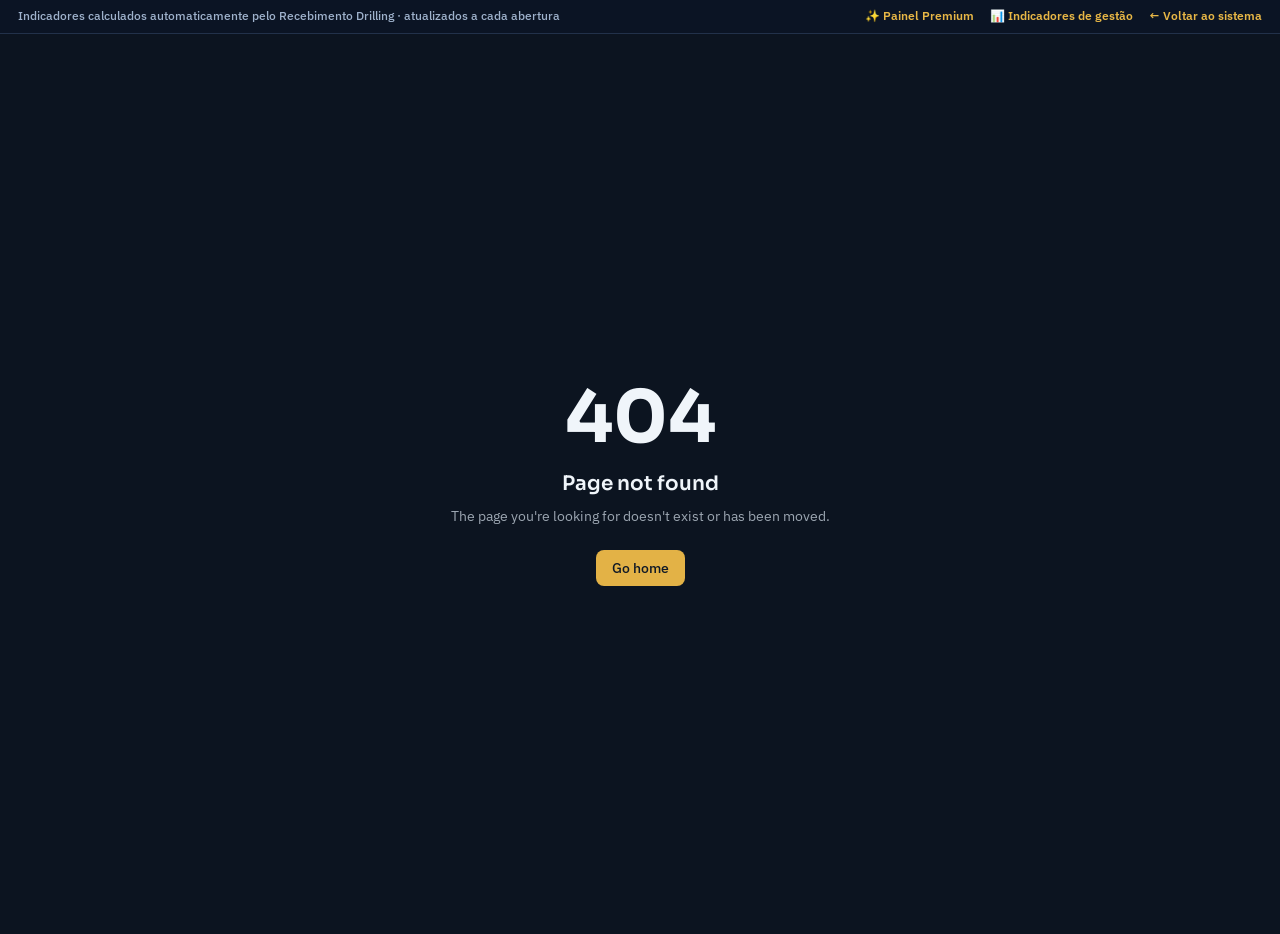
==== commit 0d1de8a8: "v3.53.0: Espelho de NF, Relatorio gerencial (saidas por OS), Painel Premium novo Co-Authored-By: Cla" ====
--- a/indicadores/index.html
+++ b/indicadores/index.html
@@ -102,11 +102,11 @@
   },true);
   document.addEventListener('DOMContentLoaded',function(){
     var bar=document.createElement('div');bar.className='rd-kpi-bar';
-    bar.innerHTML='<span>Indicadores calculados automaticamente pelo Recebimento Drilling · atualizados a cada abertura</span><span style="display:flex;gap:16px"><a href="/indicadores/gestao.html">📊 Indicadores de gestão</a><a href="#" id="rdLinkBtn" style="display:none">🔗 Link público</a><a href="#" id="rdMetasBtn" style="display:none">⚙ Metas</a><a href="../">← Voltar ao sistema</a></span>';
+    bar.innerHTML='<span>Indicadores calculados automaticamente pelo Recebimento Drilling · atualizados a cada abertura</span><span style="display:flex;gap:16px"><a href="/indicadores/premium.html">✨ Painel Premium</a><a href="/indicadores/gestao.html">📊 Indicadores de gestão</a><a href="#" id="rdLinkBtn" style="display:none">🔗 Link público</a><a href="#" id="rdMetasBtn" style="display:none">⚙ Metas</a><a href="../">← Voltar ao sistema</a></span>';
     fetch('api.php',{credentials:'same-origin'}).then(function(r){return r.json()}).then(function(d){
       if(!d.ok){if(d.erro){var m=document.createElement('div');m.className='rd-kpi-bar';m.style.background='#4a2130';m.style.color='#ffd0d6';m.innerHTML=d.erro+' <a href="../">Entrar</a>';document.body.insertBefore(m,bar.nextSibling);}return;}
       window.rdKpiCsrf=d.csrf;
-      if(d.publico){document.documentElement.classList.add('rd-publico');bar.innerHTML='<span>Indicadores Drilling do Brasil · visualização pública, somente leitura · atualizados a cada abertura</span><span><a href="/indicadores/gestao.html">📊 Indicadores de gestão</a></span>';
+      if(d.publico){document.documentElement.classList.add('rd-publico');bar.innerHTML='<span>Indicadores Drilling do Brasil · visualização pública, somente leitura · atualizados a cada abertura</span><span style="display:flex;gap:16px"><a href="/indicadores/premium.html">✨ Painel Premium</a><a href="/indicadores/gestao.html">📊 Indicadores de gestão</a></span>';
         document.querySelectorAll('a[href*="/admin"],button').forEach(function(){});}
       if(d.link_publico){var lb=document.getElementById('rdLinkBtn');if(lb){lb.style.display='';lb.onclick=function(e){e.preventDefault();rdLinkPublico(d);};}}
       if(d.usuario&&d.usuario.papel==='gestor'){var b=document.getElementById('rdMetasBtn');b.style.display='';b.onclick=function(e){e.preventDefault();rdMetas(d);};}
